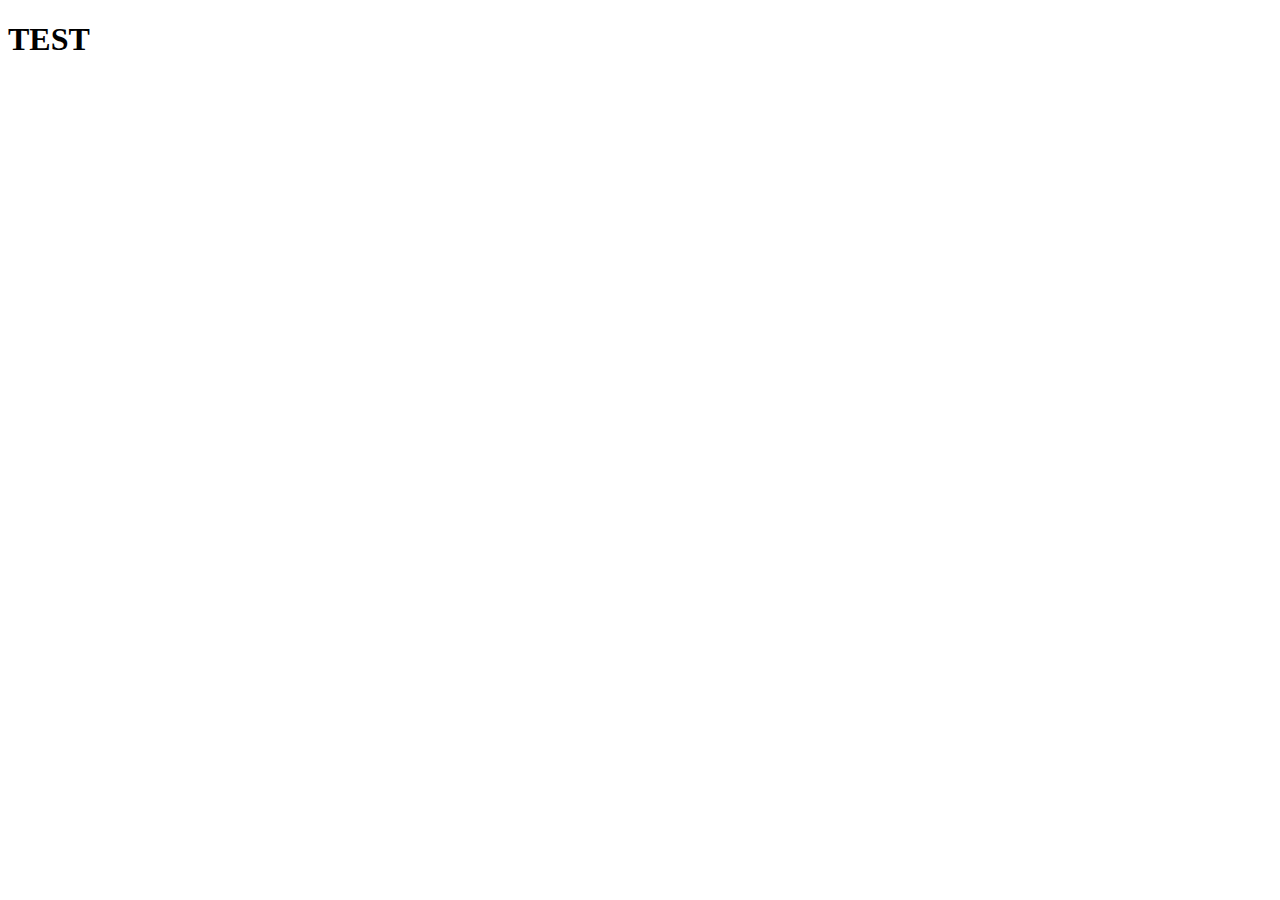
==== index.html @ fe0c7edc "add index.html" ====
<!DOCTYPE html>
<html lang="en">

<head>
   <meta charset="UTF-8">
   <meta name="viewport" content="width=device-width, initial-scale=1.0">
   <meta http-equiv="X-UA-Compatible" content="ie=edge">
   <title>Test</title>
</head>

<body>
   <h1>
      TEST
   </h1>
</body>

</html>
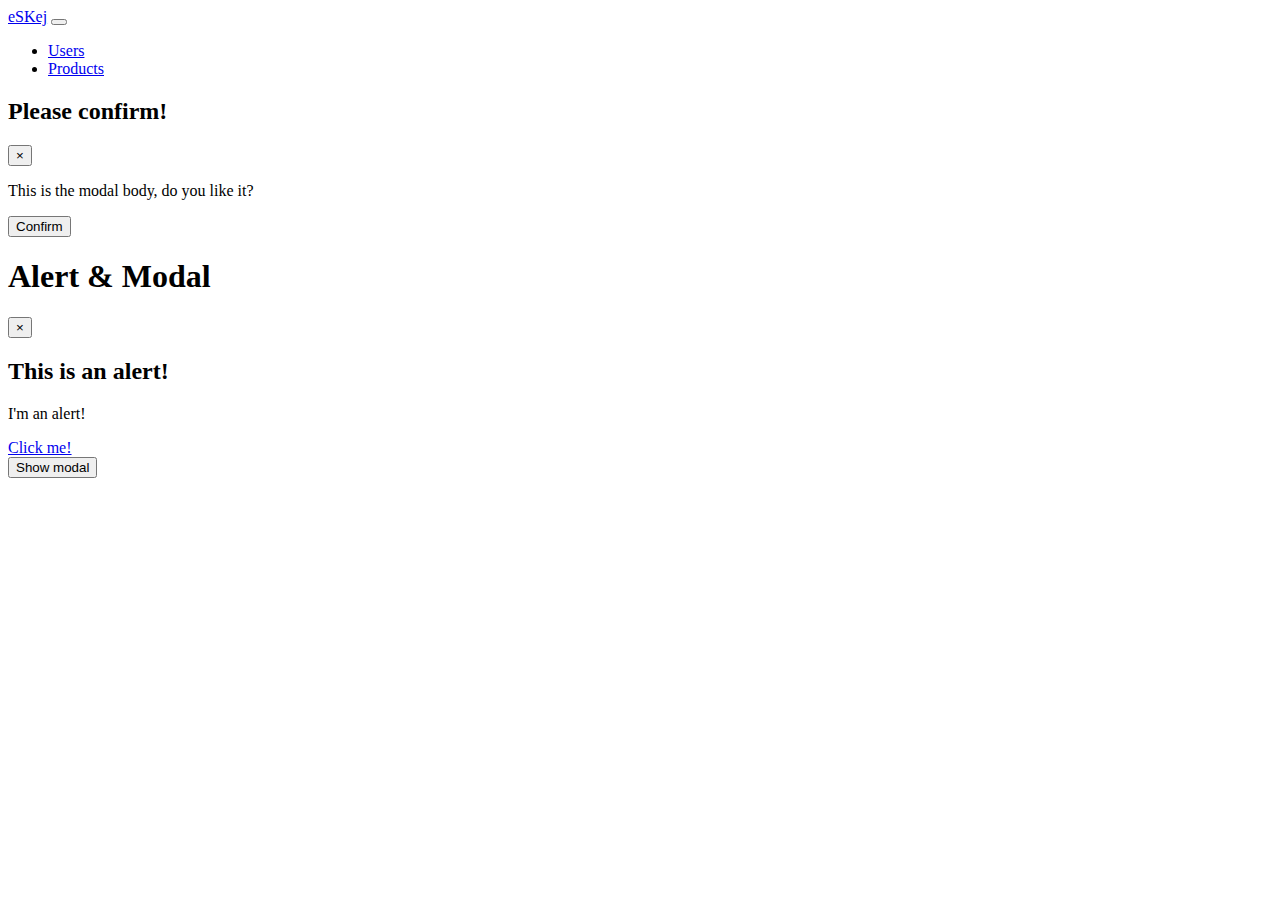
==== commit 62c76b7f: "add content" ====
--- a/index.html
+++ b/index.html
@@ -6,12 +6,82 @@
    <meta name="viewport" content="width=device-width, initial-scale=1.0">
    <meta http-equiv="X-UA-Compatible" content="ie=edge">
    <title>Test</title>
+   <link rel="stylesheet" href="https://stackpath.bootstrapcdn.com/bootstrap/4.1.2/css/bootstrap.min.css" integrity="sha384-Smlep5jCw/wG7hdkwQ/Z5nLIefveQRIY9nfy6xoR1uRYBtpZgI6339F5dgvm/e9B"
+      crossorigin="anonymous">
+   <link rel="stylesheet" href="style.css">
 </head>
 
 <body>
-   <h1>
-      TEST
-   </h1>
+   <nav class="navbar navbar-expand-sm navbar-dark bg-dark">
+      <a href="#" class="navbar-brand">eSKej</a>
+      <button class="navbar-toggler" data-toggle="collapse" data-target="#navbarMenu">
+         <span class="navbar-toggler-icon"></span>
+      </button>
+      <div class="collapse navbar-collapse" id="navbarMenu">
+         <ul class="navbar-nav">
+            <li class="nav-item">
+               <a href="#" class="nav-link">Users</a>
+            </li>
+            <li class="nav-item">
+               <a href="#" class="nav-link">Products</a>
+            </li>
+         </ul>
+      </div>
+   </nav>
+
+   <div class="modal fade" id="demoModal">
+      <div class="modal-dialog">
+         <div class="modal-content">
+            <div class="modal-header">
+               <h2 class="modal-title">Please confirm!</h2>
+               <button type="button" class="close" data-dismiss="modal">
+                  <span>&times;</span>
+               </button>
+            </div>
+            <div class="modal-body">
+               <p>This is the modal body, do you like it?</p>
+            </div>
+            <div class="modal-footer">
+               <button type="button" class="btn btn-secondary" data-dismiss="modal">Confirm</button>
+            </div>
+         </div>
+      </div>
+   </div>
+   </div>
+
+   <div class="container">
+      <div class="row">
+         <div class="col">
+            <h1>Alert &amp; Modal</h1>
+         </div>
+      </div>
+      <div class="row">
+         <div class="col">
+            <div class="alert alert-success alert-dismissable" role="alert">
+               <button type="button" class="close" data-dismiss="alert">
+                  <span aria-hidden="true">&times;</span>
+               </button>
+               <h2 class="alert-heading">This is an alert!</h2>
+               <p>
+                  I'm an alert!
+               </p>
+               <a href="#" class="alert-link">Click me!</a>
+            </div>
+         </div>
+      </div>
+      <div class="row">
+         <div class="col">
+            <button class="btn btn-primary" type="button" data-toggle="modal" data-target="#demoModal">Show modal</button>
+         </div>
+      </div>
+   </div>
+
+   <script src="https://code.jquery.com/jquery-3.3.1.slim.min.js" integrity="sha384-q8i/X+965DzO0rT7abK41JStQIAqVgRVzpbzo5smXKp4YfRvH+8abtTE1Pi6jizo"
+      crossorigin="anonymous"></script>
+   <script src="https://cdnjs.cloudflare.com/ajax/libs/popper.js/1.14.3/umd/popper.min.js" integrity="sha384-ZMP7rVo3mIykV+2+9J3UJ46jBk0WLaUAdn689aCwoqbBJiSnjAK/l8WvCWPIPm49"
+      crossorigin="anonymous"></script>
+   <script src="https://stackpath.bootstrapcdn.com/bootstrap/4.1.2/js/bootstrap.min.js" integrity="sha384-o+RDsa0aLu++PJvFqy8fFScvbHFLtbvScb8AjopnFD+iEQ7wo/CG0xlczd+2O/em"
+      crossorigin="anonymous"></script>
 </body>
 
 </html>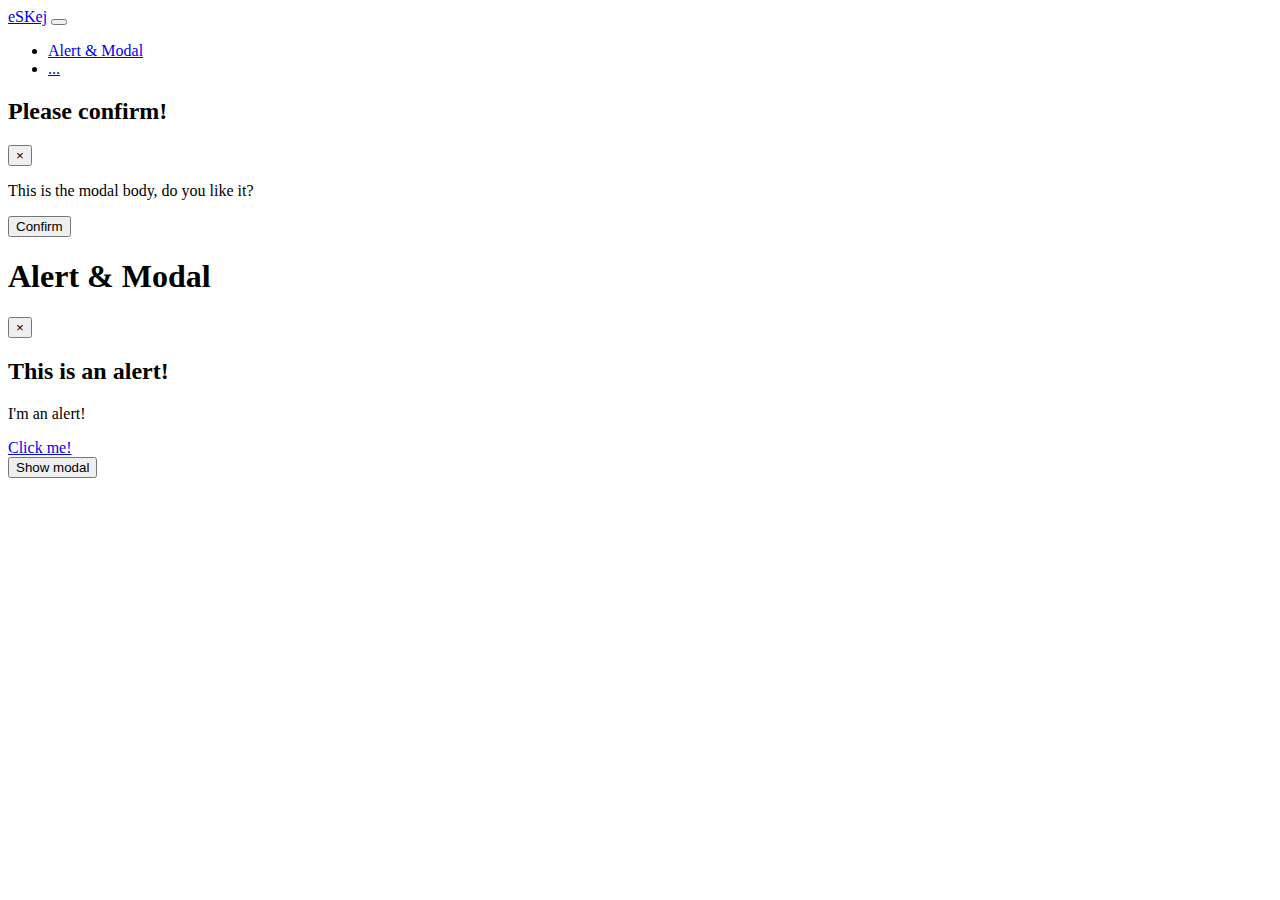
==== commit e56b0428: "add FormAndButtons page" ====
--- a/index.html
+++ b/index.html
@@ -2,86 +2,86 @@
 <html lang="en">
 
 <head>
-   <meta charset="UTF-8">
-   <meta name="viewport" content="width=device-width, initial-scale=1.0">
-   <meta http-equiv="X-UA-Compatible" content="ie=edge">
-   <title>Test</title>
-   <link rel="stylesheet" href="https://stackpath.bootstrapcdn.com/bootstrap/4.1.2/css/bootstrap.min.css" integrity="sha384-Smlep5jCw/wG7hdkwQ/Z5nLIefveQRIY9nfy6xoR1uRYBtpZgI6339F5dgvm/e9B"
-      crossorigin="anonymous">
-   <link rel="stylesheet" href="style.css">
+      <meta charset="UTF-8">
+      <meta name="viewport" content="width=device-width, initial-scale=1.0">
+      <meta http-equiv="X-UA-Compatible" content="ie=edge">
+      <title>Test</title>
+      <link rel="stylesheet" href="https://stackpath.bootstrapcdn.com/bootstrap/4.1.2/css/bootstrap.min.css" integrity="sha384-Smlep5jCw/wG7hdkwQ/Z5nLIefveQRIY9nfy6xoR1uRYBtpZgI6339F5dgvm/e9B"
+            crossorigin="anonymous">
+      <link rel="stylesheet" href="style.css">
 </head>
 
 <body>
-   <nav class="navbar navbar-expand-sm navbar-dark bg-dark">
-      <a href="#" class="navbar-brand">eSKej</a>
-      <button class="navbar-toggler" data-toggle="collapse" data-target="#navbarMenu">
-         <span class="navbar-toggler-icon"></span>
-      </button>
-      <div class="collapse navbar-collapse" id="navbarMenu">
-         <ul class="navbar-nav">
-            <li class="nav-item">
-               <a href="#" class="nav-link">Users</a>
-            </li>
-            <li class="nav-item">
-               <a href="#" class="nav-link">Products</a>
-            </li>
-         </ul>
+      <nav class="navbar navbar-expand-sm navbar-dark bg-dark">
+            <a href="index.html" class="navbar-brand">eSKej</a>
+            <button class="navbar-toggler" data-toggle="collapse" data-target="#navbarMenu">
+                  <span class="navbar-toggler-icon"></span>
+            </button>
+            <div class="collapse navbar-collapse" id="navbarMenu">
+                  <ul class="navbar-nav">
+                        <li class="nav-item">
+                              <a href="FormsAndButtons.html" class="nav-link">Alert & Modal</a>
+                        </li>
+                        <li class="nav-item">
+                              <a href="#" class="nav-link">...</a>
+                        </li>
+                  </ul>
+            </div>
+      </nav>
+
+      <div class="modal fade" id="demoModal">
+            <div class="modal-dialog">
+                  <div class="modal-content">
+                        <div class="modal-header">
+                              <h2 class="modal-title">Please confirm!</h2>
+                              <button type="button" class="close" data-dismiss="modal">
+                                    <span>&times;</span>
+                              </button>
+                        </div>
+                        <div class="modal-body">
+                              <p>This is the modal body, do you like it?</p>
+                        </div>
+                        <div class="modal-footer">
+                              <button type="button" class="btn btn-secondary" data-dismiss="modal">Confirm</button>
+                        </div>
+                  </div>
+            </div>
       </div>
-   </nav>
+      </div>
 
-   <div class="modal fade" id="demoModal">
-      <div class="modal-dialog">
-         <div class="modal-content">
-            <div class="modal-header">
-               <h2 class="modal-title">Please confirm!</h2>
-               <button type="button" class="close" data-dismiss="modal">
-                  <span>&times;</span>
-               </button>
+      <div class="container">
+            <div class="row">
+                  <div class="col">
+                        <h1>Alert &amp; Modal</h1>
+                  </div>
             </div>
-            <div class="modal-body">
-               <p>This is the modal body, do you like it?</p>
+            <div class="row">
+                  <div class="col">
+                        <div class="alert alert-success alert-dismissable" role="alert">
+                              <button type="button" class="close" data-dismiss="alert">
+                                    <span aria-hidden="true">&times;</span>
+                              </button>
+                              <h2 class="alert-heading">This is an alert!</h2>
+                              <p>
+                                    I'm an alert!
+                              </p>
+                              <a href="#" class="alert-link">Click me!</a>
+                        </div>
+                  </div>
             </div>
-            <div class="modal-footer">
-               <button type="button" class="btn btn-secondary" data-dismiss="modal">Confirm</button>
+            <div class="row">
+                  <div class="col">
+                        <button class="btn btn-primary" type="button" data-toggle="modal" data-target="#demoModal">Show modal</button>
+                  </div>
             </div>
-         </div>
       </div>
-   </div>
-   </div>
 
-   <div class="container">
-      <div class="row">
-         <div class="col">
-            <h1>Alert &amp; Modal</h1>
-         </div>
-      </div>
-      <div class="row">
-         <div class="col">
-            <div class="alert alert-success alert-dismissable" role="alert">
-               <button type="button" class="close" data-dismiss="alert">
-                  <span aria-hidden="true">&times;</span>
-               </button>
-               <h2 class="alert-heading">This is an alert!</h2>
-               <p>
-                  I'm an alert!
-               </p>
-               <a href="#" class="alert-link">Click me!</a>
-            </div>
-         </div>
-      </div>
-      <div class="row">
-         <div class="col">
-            <button class="btn btn-primary" type="button" data-toggle="modal" data-target="#demoModal">Show modal</button>
-         </div>
-      </div>
-   </div>
-
-   <script src="https://code.jquery.com/jquery-3.3.1.slim.min.js" integrity="sha384-q8i/X+965DzO0rT7abK41JStQIAqVgRVzpbzo5smXKp4YfRvH+8abtTE1Pi6jizo"
-      crossorigin="anonymous"></script>
-   <script src="https://cdnjs.cloudflare.com/ajax/libs/popper.js/1.14.3/umd/popper.min.js" integrity="sha384-ZMP7rVo3mIykV+2+9J3UJ46jBk0WLaUAdn689aCwoqbBJiSnjAK/l8WvCWPIPm49"
-      crossorigin="anonymous"></script>
-   <script src="https://stackpath.bootstrapcdn.com/bootstrap/4.1.2/js/bootstrap.min.js" integrity="sha384-o+RDsa0aLu++PJvFqy8fFScvbHFLtbvScb8AjopnFD+iEQ7wo/CG0xlczd+2O/em"
-      crossorigin="anonymous"></script>
+      <script src="https://code.jquery.com/jquery-3.3.1.slim.min.js" integrity="sha384-q8i/X+965DzO0rT7abK41JStQIAqVgRVzpbzo5smXKp4YfRvH+8abtTE1Pi6jizo"
+            crossorigin="anonymous"></script>
+      <script src="https://cdnjs.cloudflare.com/ajax/libs/popper.js/1.14.3/umd/popper.min.js" integrity="sha384-ZMP7rVo3mIykV+2+9J3UJ46jBk0WLaUAdn689aCwoqbBJiSnjAK/l8WvCWPIPm49"
+            crossorigin="anonymous"></script>
+      <script src="https://stackpath.bootstrapcdn.com/bootstrap/4.1.2/js/bootstrap.min.js" integrity="sha384-o+RDsa0aLu++PJvFqy8fFScvbHFLtbvScb8AjopnFD+iEQ7wo/CG0xlczd+2O/em"
+            crossorigin="anonymous"></script>
 </body>
 
 </html>--- a/style.css
+++ b/style.css
@@ -0,0 +1,4 @@
+.main-form {
+   width: 500px;
+   margin: auto;
+}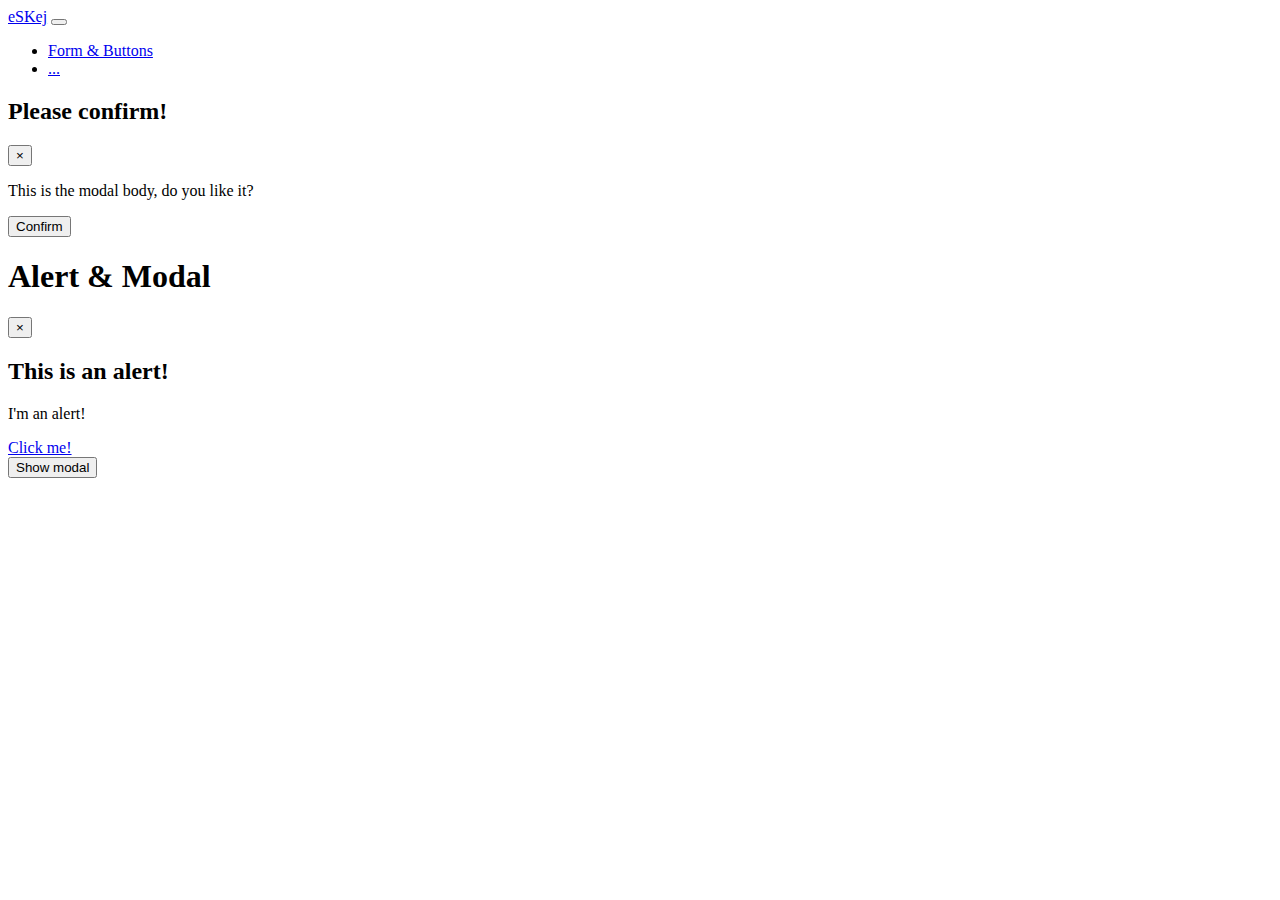
==== commit b515b686: "add FormAndButtons page" ====
--- a/index.html
+++ b/index.html
@@ -20,7 +20,7 @@
             <div class="collapse navbar-collapse" id="navbarMenu">
                   <ul class="navbar-nav">
                         <li class="nav-item">
-                              <a href="FormsAndButtons.html" class="nav-link">Alert & Modal</a>
+                              <a href="FormsAndButtons.html" class="nav-link">Form &amp; Buttons</a>
                         </li>
                         <li class="nav-item">
                               <a href="#" class="nav-link">...</a>
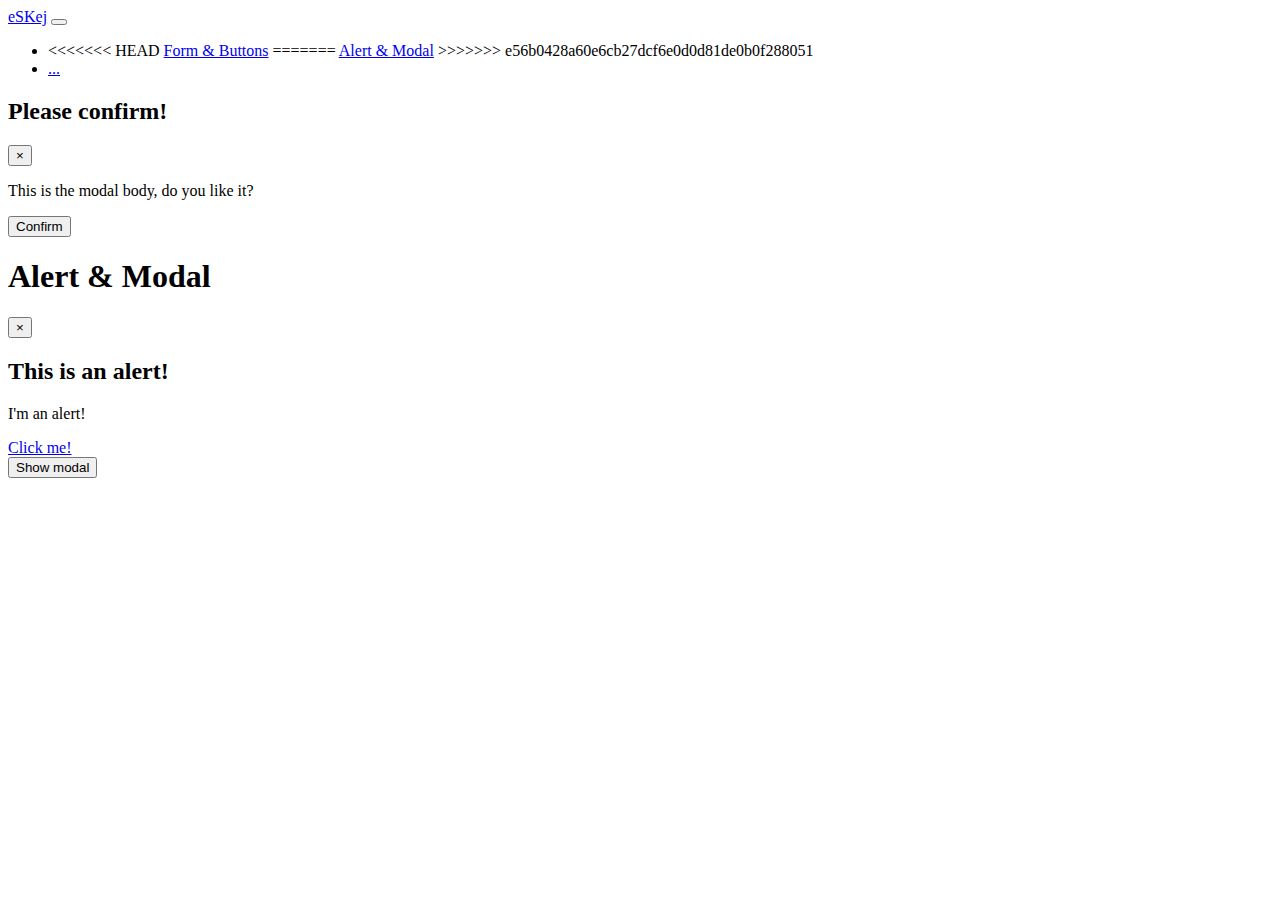
==== commit 1997f6b2: "some changes" ====
--- a/index.html
+++ b/index.html
@@ -20,7 +20,11 @@
             <div class="collapse navbar-collapse" id="navbarMenu">
                   <ul class="navbar-nav">
                         <li class="nav-item">
+<<<<<<< HEAD
                               <a href="FormsAndButtons.html" class="nav-link">Form &amp; Buttons</a>
+=======
+                              <a href="FormsAndButtons.html" class="nav-link">Alert & Modal</a>
+>>>>>>> e56b0428a60e6cb27dcf6e0d0d81de0b0f288051
                         </li>
                         <li class="nav-item">
                               <a href="#" class="nav-link">...</a>
--- a/style.css
+++ b/style.css
@@ -1,4 +1,11 @@
 .main-form {
-   width: 500px;
-   margin: auto;
+   width: auto;
+   margin: 20px;
+}
+
+@media screen and (min-width: 576px) {
+   .main-form {
+      width: 536px;
+      margin: 20px auto;
+   }
 }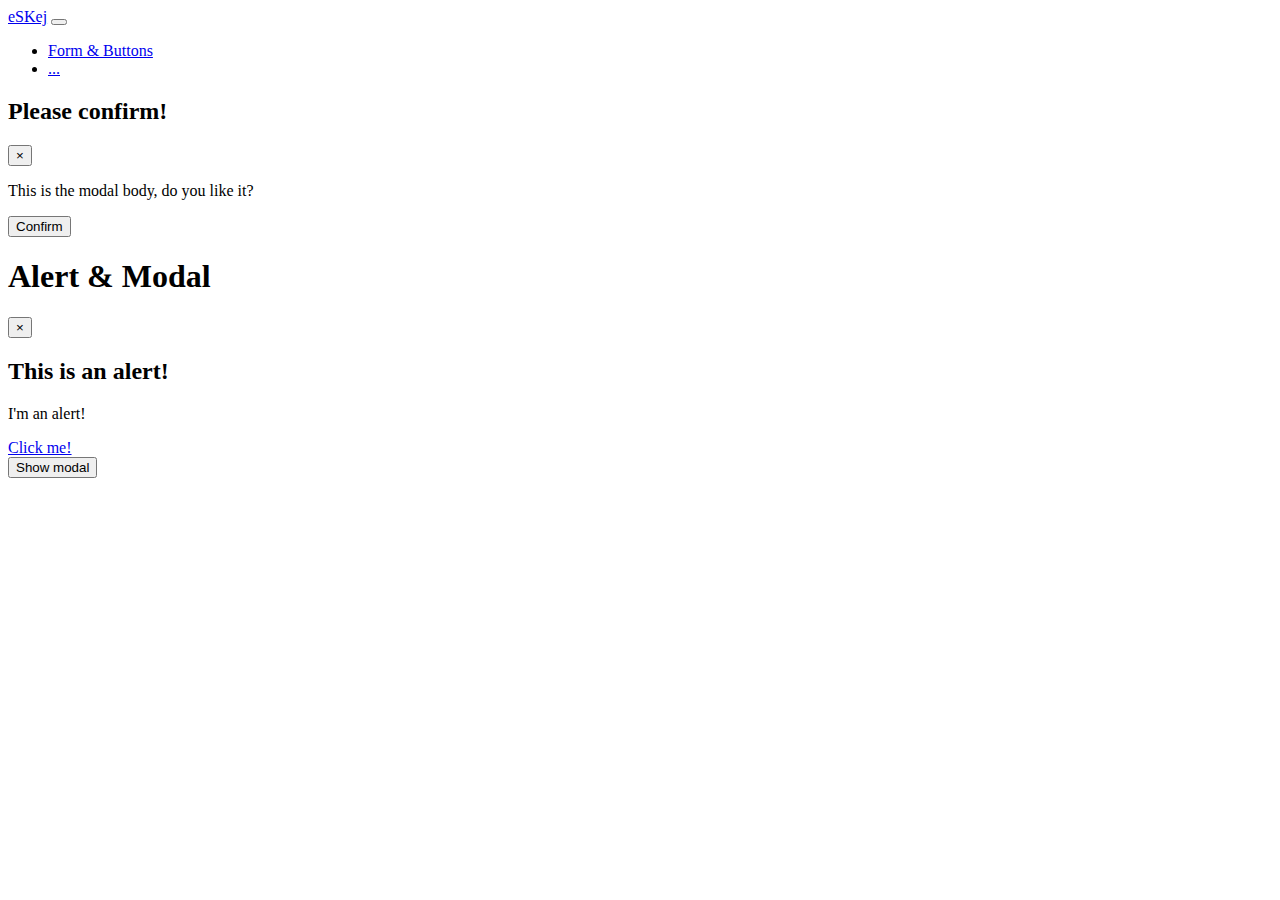
==== commit 44fbec46: "rapair code" ====
--- a/index.html
+++ b/index.html
@@ -20,11 +20,7 @@
             <div class="collapse navbar-collapse" id="navbarMenu">
                   <ul class="navbar-nav">
                         <li class="nav-item">
-<<<<<<< HEAD
                               <a href="FormsAndButtons.html" class="nav-link">Form &amp; Buttons</a>
-=======
-                              <a href="FormsAndButtons.html" class="nav-link">Alert & Modal</a>
->>>>>>> e56b0428a60e6cb27dcf6e0d0d81de0b0f288051
                         </li>
                         <li class="nav-item">
                               <a href="#" class="nav-link">...</a>
